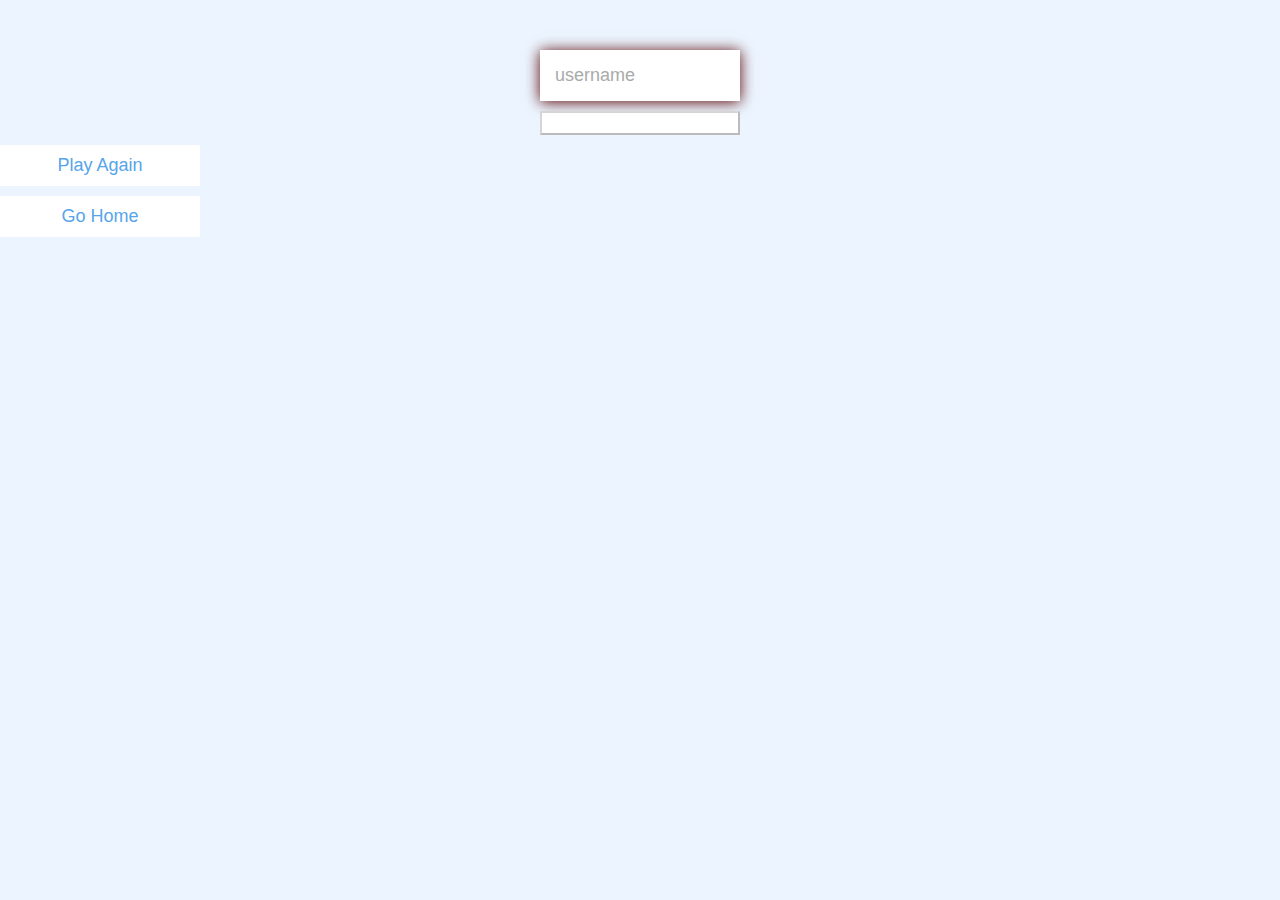
==== end.html @ fac16b71 "second commit, updating all content" ====
<!DOCTYPE html>
<html lang="en">
<head>
    <meta charset="UTF-8">
    <meta http-equiv="X-UA-Compatible" content="IE=edge">
    <meta name="viewport" content="width=device-width, initial-scale=1.0">
    <title>Congrats</title>
    <link rel="stylesheet" href="style.css">
</head>
<body>
    <div id="end" class="flex-counter flex-column">
        <h1 id="finalScore"></h1>
        <form>
            <input type="text" 
            name="username" 
            id="username" 
            placeholder="username"
            />
            <button type="submit"
            class="btn"
            id="saveScoreBtn"
            onclick="saveHighScore(event)"
            disabled
            >

            </button>
        </form>
        <a class="btn" href="/game.html">Play Again</a>
        <a class="btn" href="/index.html">Go Home</a>
    </div>
    <script src="end.js"></script>
</body>
</html>
---- style.css ----
:root {
    background-color: #ecf5ff;
    font-size: 62.5%;
}

*{
    box-sizing: border-box;
    font-family: Arial, Helvetica, sans-serif;
    margin: 0;
    padding: 0;
    color: #333;
}

h1,
h2,
h3,
h4 {
    margin-bottom: 1rem;
}

h1 {
    font-size: 5.4rem;
    color: #56a5eb;
    margin-bottom: 5rem;
}

h1 > span {
    font-size: 5.4rem;
    font-weight: 500;
}

h2 {
    font-size: 4.2rem;
    margin-bottom: 4rem;
    font-weight: 700;
}

h3 {
    font-size: 2.8rem;
    font-weight: 500;
}


/* UTILITIES */

.container {
    width: 100vw;
    height: 100vh;
    display: flex;
    justify-content: center;
    align-items: center;
    max-width: 80rem;
    margin: 0 auto;
    padding: 2rem;
}

.container > * {
    width: 100%;
}

.flex-column {
    display: flex;
    flex-direction: column;
}

.flex-center {
    justify-content: center;
    align-items: center;
}

.justify-center {
    justify-content: center;
}

.text-center {
    text-align: center;
}

.hidden {
    display: none;
}

/* BUTTONS */

.btn {
    font-size: 1.8rem;
    padding: 1rem 0;
    width: 20rem;
    text-align: center;
    border: 0.1rem 0;
    margin-bottom: 1rem;
    text-decoration: none;
    color: #56a5eb;
    background-color: white;
}

.btn:hover {
    cursor: pointer;
    box-shadow:  0 0.4rem 1.4rem 0 rgba(86, 185, 235, 0,5);
    transform: translateY(-0.1rem);
    transition: transform 150ms;
}

.btn[disabled]:hover {
    cursor: not-allowed;
    box-shadow: none;
    transform: none;
}

/* FORMS */

form {
    width: 100%;
    display: flex;
    flex-direction: column;
    align-items: center;
}

input {
    margin-bottom: 1rem;
    width: 20rem;
    padding: 1.5rem;
    font-size: 1.8rem;
    border: none;
    box-shadow: 0 0.1rem 1.4rem 0 rgba(86.185.235.05);
}

input::placeholder {
    color: #aaa;
}
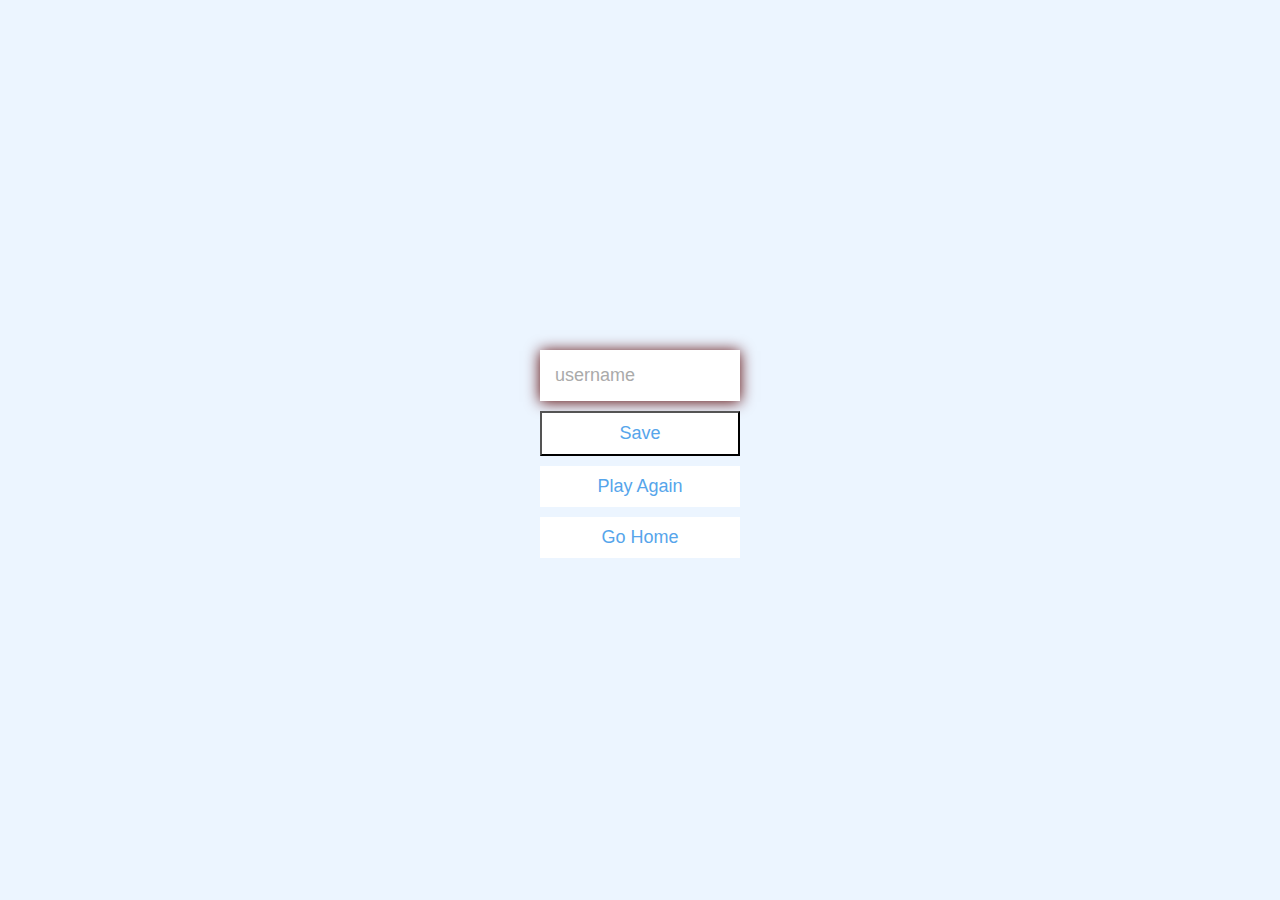
==== commit c691d841: "third commit, another update. Styling to do, readme to do and more bug fixing" ====
--- a/end.html
+++ b/end.html
@@ -8,7 +8,7 @@
     <link rel="stylesheet" href="style.css">
 </head>
 <body>
-    <div id="end" class="flex-counter flex-column">
+    <div id="end" class="end flex-counter flex-column">
         <h1 id="finalScore"></h1>
         <form>
             <input type="text" 
@@ -20,13 +20,13 @@
             class="btn"
             id="saveScoreBtn"
             onclick="saveHighScore(event)"
-            disabled
-            >
+            
+            >Save
 
             </button>
         </form>
-        <a class="btn" href="/game.html">Play Again</a>
-        <a class="btn" href="/index.html">Go Home</a>
+        <a class="btn" href="game.html">Play Again</a>
+        <a class="btn" href="index.html">Go Home</a>
     </div>
     <script src="end.js"></script>
 </body>
--- a/style.css
+++ b/style.css
@@ -58,9 +58,14 @@
     width: 100%;
 }
 
+.end {
+    margin-top: 30rem;
+}
+
 .flex-column {
     display: flex;
     flex-direction: column;
+    align-items: center;
 }
 
 .flex-center {
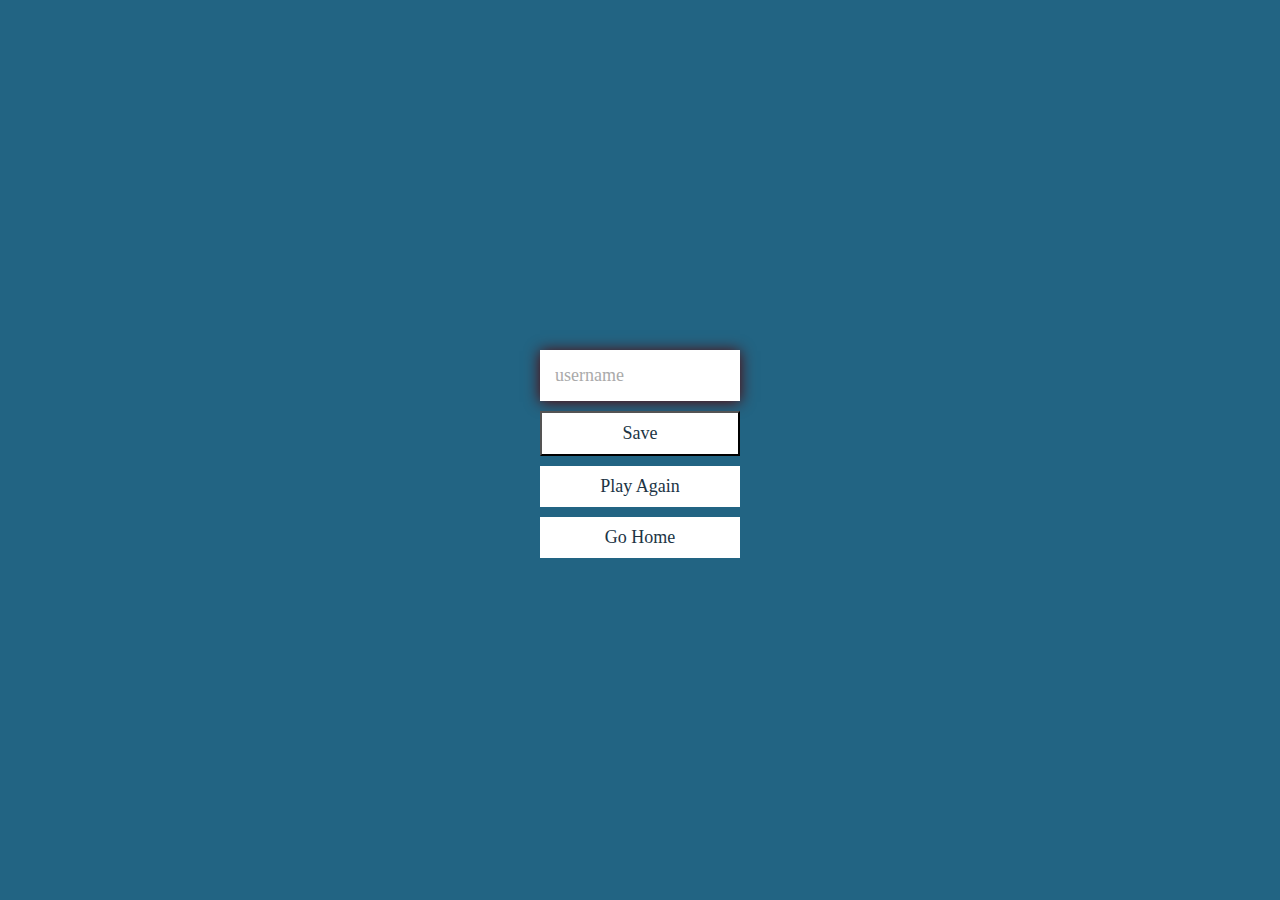
==== commit 0b0ec0ec: "final commit, readme and all fixes and styling changes done" ====
--- a/end.html
+++ b/end.html
@@ -5,7 +5,7 @@
     <meta http-equiv="X-UA-Compatible" content="IE=edge">
     <meta name="viewport" content="width=device-width, initial-scale=1.0">
     <title>Congrats</title>
-    <link rel="stylesheet" href="style.css">
+    <link rel="stylesheet" href="assets/css/style.css">
 </head>
 <body>
     <div id="end" class="end flex-counter flex-column">
@@ -28,6 +28,6 @@
         <a class="btn" href="game.html">Play Again</a>
         <a class="btn" href="index.html">Go Home</a>
     </div>
-    <script src="end.js"></script>
+    <script src="assets/js/end.js"></script>
 </body>
 </html>--- a/assets/css/style.css
+++ b/assets/css/style.css
@@ -0,0 +1,137 @@
+:root {
+    background-color: #226483;
+    --text-color: #6c819b;
+    --border-color: #203444;
+    font-size: 62.5%;
+    --font-family: 'Voltaire';
+}
+/* Elements */
+
+*{
+    box-sizing: border-box;
+    font-family: var(--Voltaire);
+    margin: 0;
+    padding: 0;
+}
+
+h1,
+h2,
+h3,
+h4 {
+    margin-bottom: 1rem;
+    color: var(--text-color);
+}
+
+h1 {
+    font-size: 5.4rem;
+    margin-bottom: 5rem;
+}
+
+h1 > span {
+    font-size: 5.4rem;
+    font-weight: 500;
+}
+
+h2 {
+    font-size: 4.2rem;
+    margin-bottom: 4rem;
+    font-weight: 700;
+}
+
+h3 {
+    font-size: 2.8rem;
+    font-weight: 500;
+}
+
+/* UTILITIES */
+
+.container {
+    width: 100vw;
+    height: 100vh;
+    display: flex;
+    justify-content: center;
+    align-items: center;
+    max-width: 80rem;
+    margin: 0 auto;
+    padding: 2rem;
+}
+
+.container > * {
+    width: 100%;
+}
+
+.end {
+    margin-top: 30rem;
+}
+
+.flex-column {
+    display: flex;
+    flex-direction: column;
+    align-items: center;
+}
+
+.flex-center {
+    justify-content: center;
+    align-items: center;
+}
+
+.justify-center {
+    justify-content: center;
+}
+
+.text-center {
+    text-align: center;
+}
+
+.hidden {
+    display: none;
+}
+
+/* BUTTONS */
+
+.btn {
+    font-size: 1.8rem;
+    padding: 1rem 0;
+    width: 20rem;
+    text-align: center;
+    border: 0.1rem 0;
+    margin-bottom: 1rem;
+    text-decoration: none;
+    color: var(--border-color);
+    background-color: white;
+}
+
+.btn:hover {
+    cursor: pointer;
+    box-shadow:  0 0.4rem 1.4rem 0 rgba(86, 185, 235, 0,5);
+    transform: translateY(-0.1rem);
+    transition: transform 150ms;
+}
+
+.btn[disabled]:hover {
+    cursor: not-allowed;
+    box-shadow: none;
+    transform: none;
+}
+
+/* FORMS */
+
+form {
+    width: 100%;
+    display: flex;
+    flex-direction: column;
+    align-items: center;
+}
+
+input {
+    margin-bottom: 1rem;
+    width: 20rem;
+    padding: 1.5rem;
+    font-size: 1.8rem;
+    border: none;
+    box-shadow: 0 0.1rem 1.4rem 0 rgba(86.185.235.05);
+}
+
+input::placeholder {
+    color: #aaa;
+}